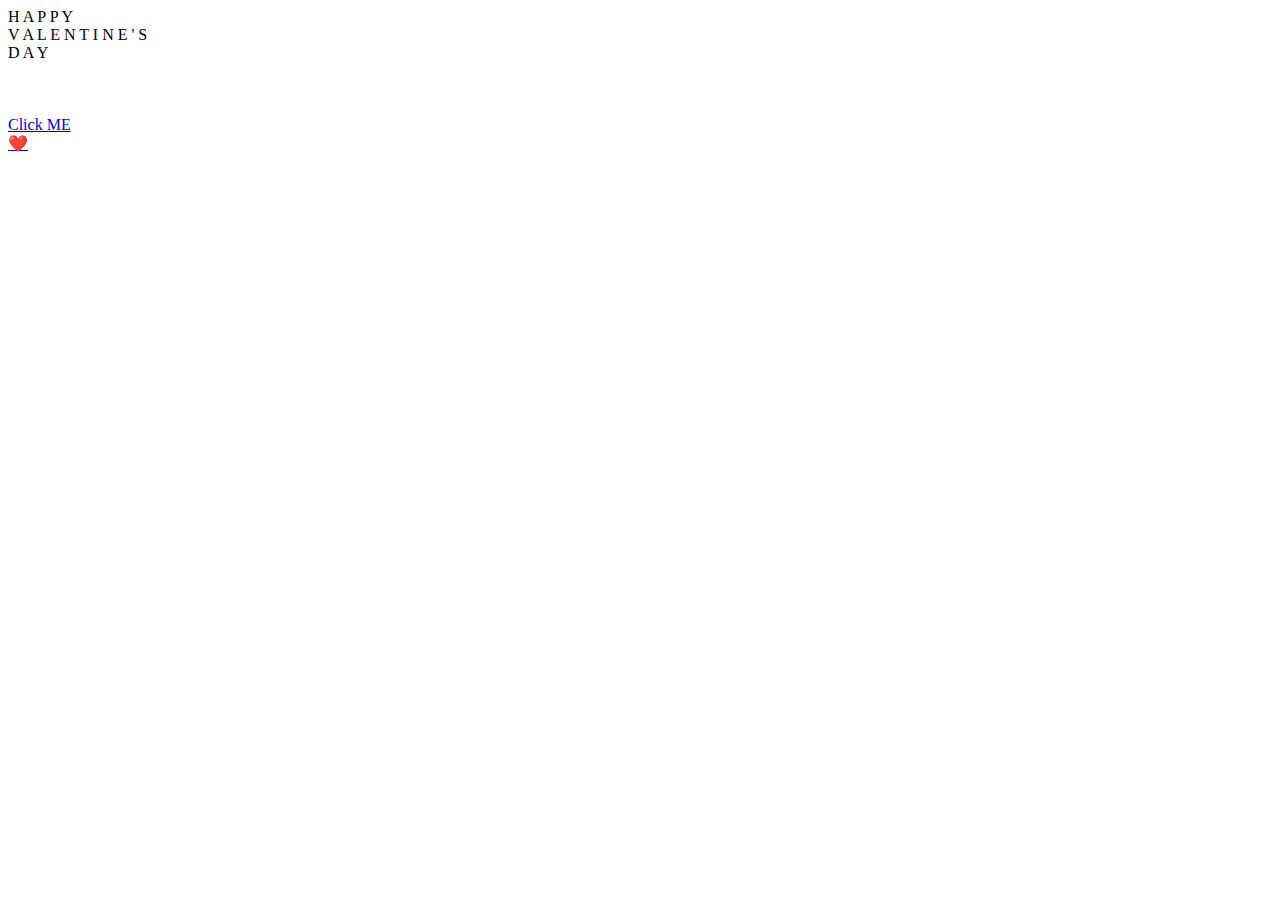
==== index.html @ 9be6179a "Update index.html" ====
<!DOCTYPE html>
<html lang="en">
<head>
    <meta charset="UTF-8">
    <meta http-equiv="X-UA-Compatible" content="IE=edge">
    <meta name="viewport" content="width=device-width, initial-scale=1.0">
    <link rel="stylesheet" href="css/style.css">
    <link rel="icon" href="img/flowers.png" type="image/x-icon">
    <title>Happy Valentine's</title>
</head>
<body>
    <div class="greetings">
        
        <span>H</span>
        <span>A</span>
        <span>P</span>
        <span>P</span>
        <span>Y</span><br>
        <span> </span>
        <span>V</span>
        <span>A</span>
        <span>L</span>
        <span>E</span>
        <span>N</span>
        <span>T</span>
        <span>I</span>
        <span>N</span>
        <span>E</span>
        <span>'</span>
        <span>S</span><br>
        <span> </span>
        <span>D</span>
        <span>A</span>
        <span>Y</span>

    </div>
<br>
<br>
<br>

<div class="button">
        <a href="flower.html">Click ME<br>❤️</a>

</div>

    <script src="main.js"></script>
</body>
</html>
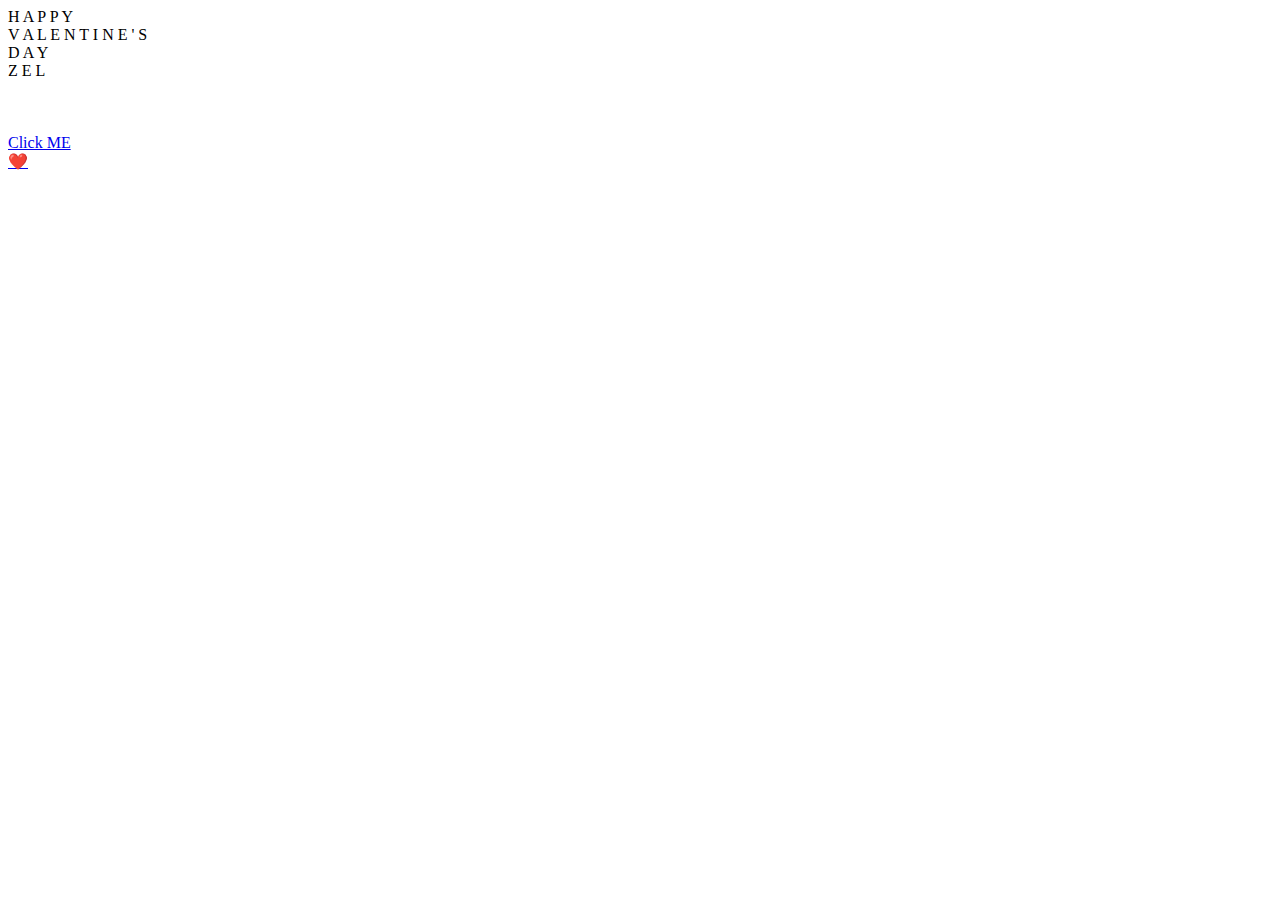
==== commit a563afe7: "Update index.html" ====
--- a/index.html
+++ b/index.html
@@ -31,7 +31,13 @@
         <span> </span>
         <span>D</span>
         <span>A</span>
-        <span>Y</span>
+        <span>Y</span><br>
+        <span> </span>
+        <span>Z</span>
+        <span>E</span>
+        <span>L</span>
+
+
 
     </div>
 <br>
